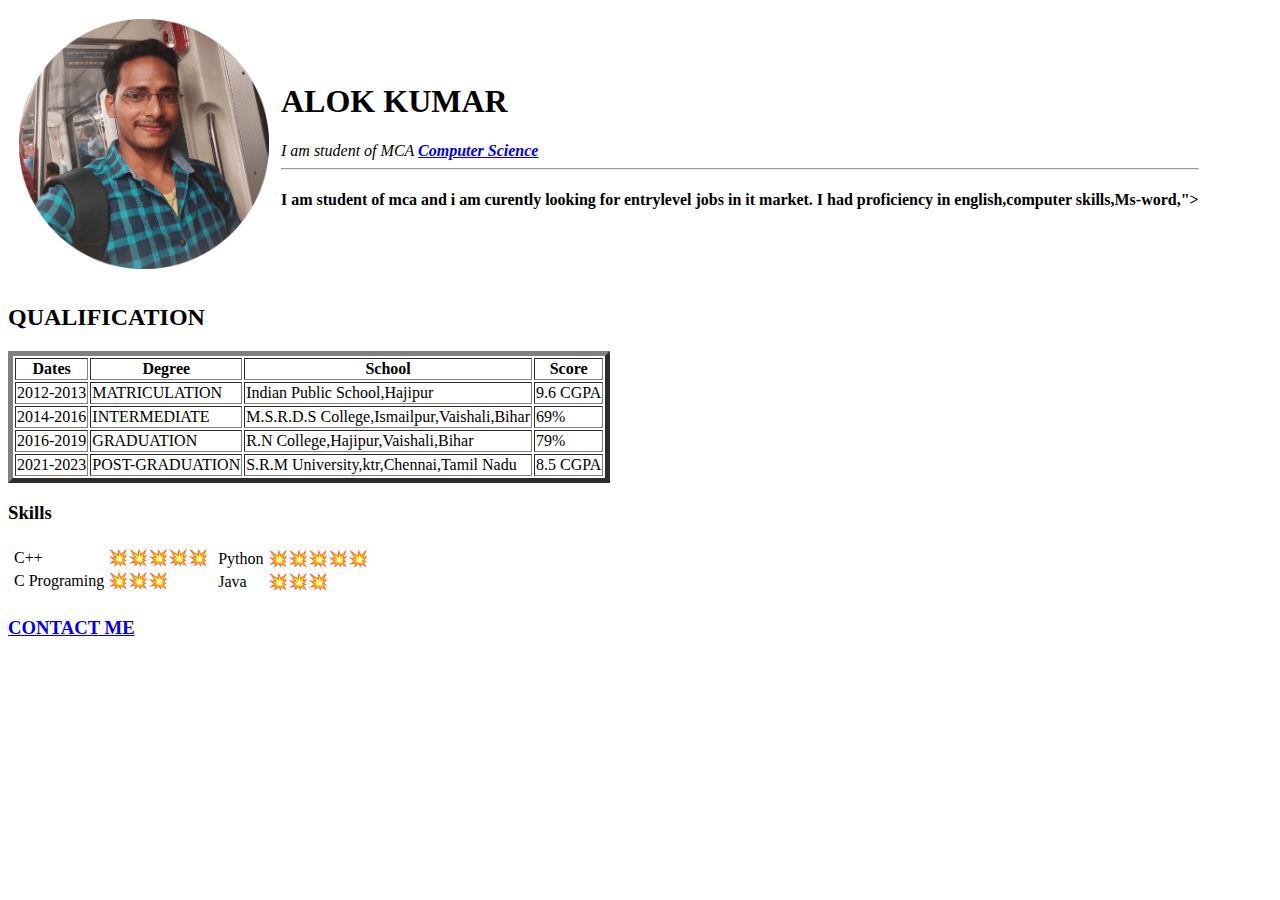
==== index.html @ 1e6fc647 "Add initial websites cv" ====
<!DOCTYPE html>
<html lang="en">
<head>
    <meta charset="UTF-8">
    <meta http-equiv="X-UA-Compatible" content="IE=edge">
    <meta name="viewport" content="width=device-width, initial-scale=1.0">
    <title>Alok personal site</title>
</head>
<body>
    <table cellspacing="10">
        <tr> 
   <td>  <img src="alok.png " alt="  My profile photo"width="250" height="250"></td>
    <td><h1><strong>ALOK KUMAR</strong></h1>
    <p1><em> I am student of MCA <strong><a href=" https://in.coursera.org/browse/computer-science ">  Computer Science</a></strong></em></p1>
    <hr>
    <p1><h4> I am student of mca and i am curently looking for entrylevel jobs in it market. 
        I had proficiency in english,computer skills,Ms-word,"></h4></p1></td>
        </tr>
    </table>

        <h2><STRONG>  QUALIFICATION</STRONG> </h2>
        <table border="5">
            <thead>
                <tr>
                    <th>Dates</th>
                    <th>Degree</th>
                    <th>School</th>
                    <th>Score</th>

                </tr>
            </thead>
            <tr>
                <td>2012-2013</td>
                <td>MATRICULATION</td>
                <td>Indian Public School,Hajipur</td>
                <td>9.6 CGPA</td>
                
            </tr>
            <tr>
                <td>2014-2016</td>
                <td>INTERMEDIATE</td>
                <Td>M.S.R.D.S College,Ismailpur,Vaishali,Bihar</Td>
                <td>69%</td>
            </tr>
            <tr>
                <td>2016-2019</td>
                <td>GRADUATION</td>
                <TD>R.N College,Hajipur,Vaishali,Bihar</TD>
                <td>79%</td>
            </tr>
            <tr>
                <td>2021-2023</td>
                <td>POST-GRADUATION</td>
                <TD>S.R.M University,ktr,Chennai,Tamil Nadu</TD>
                <td>8.5 CGPA</td>
            </tr>
        </table>
        <p1><h3>Skills</h3></p1>
        <table cells spacing="100">
            <td> 
            <table>
                <tr>
                    <td>C++</td>
                    <td>💥💥💥💥💥</td>
                </tr>
                <tr>
                    <td>C Programing</td>
                    <td>     💥💥💥</td>
                </tr>
                <tr>
            </table>
            </td>
            <td>
                <table>
            <tr>
                <td>Python</td>
                <td>💥💥💥💥💥</td>
            </tr>
            <tr>
                <td>Java</td>
                <td>     💥💥💥</td>
            </tr>
        </table>
        </td>
        </table>
    
    
        
        <p1> <a href="contact.html"><h3>CONTACT ME</h3></a></p1>
         
</body>
</html>
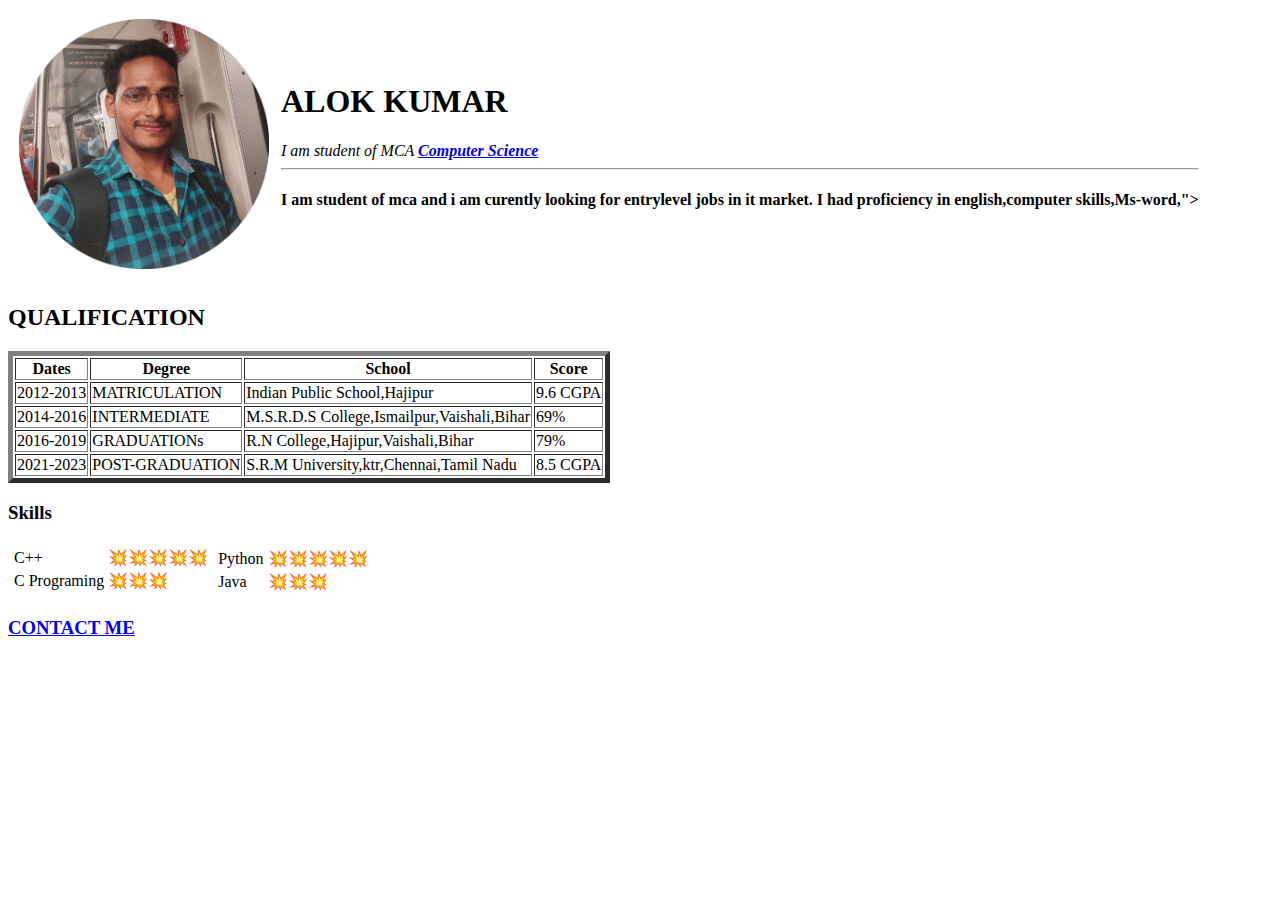
==== commit af257c47: "Update index.html" ====
--- a/index.html
+++ b/index.html
@@ -44,7 +44,7 @@
             </tr>
             <tr>
                 <td>2016-2019</td>
-                <td>GRADUATION</td>
+                <td>GRADUATIONs</td>
                 <TD>R.N College,Hajipur,Vaishali,Bihar</TD>
                 <td>79%</td>
             </tr>
@@ -89,4 +89,4 @@
         <p1> <a href="contact.html"><h3>CONTACT ME</h3></a></p1>
          
 </body>
-</html>+</html>
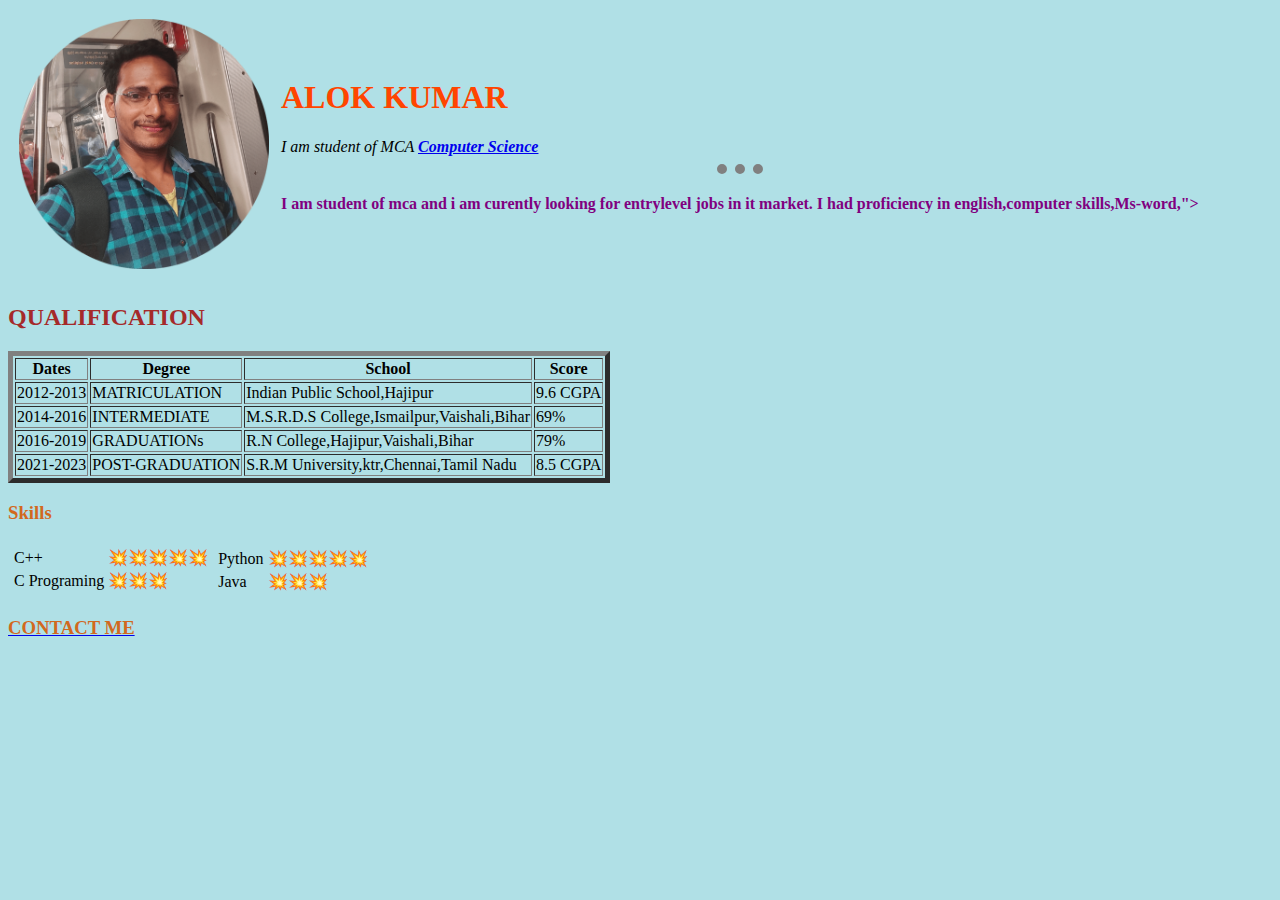
==== commit b0e578d9: "Update index.html" ====
--- a/index.html
+++ b/index.html
@@ -5,6 +5,7 @@
     <meta http-equiv="X-UA-Compatible" content="IE=edge">
     <meta name="viewport" content="width=device-width, initial-scale=1.0">
     <title>Alok personal site</title>
+    <link rel="stylesheet" href="styles.css">
 </head>
 <body>
     <table cellspacing="10">
--- a/styles.css
+++ b/styles.css
@@ -0,0 +1,29 @@
+body{
+    background-color: powderblue;
+}
+hr{
+    height: 0px;
+    width: 5%;
+    border-style: dotted none none;
+    border-color: grey;
+    border-width: 10px;
+}
+h1 {
+    color:orangered;
+}
+h2{
+    color: brown;
+}
+h3{
+    color: chocolate;
+}
+h4{
+    color:purple;
+}
+li{
+    color: rgb(16, 105, 188);
+}
+label{
+    color: darkgreen;
+}
+ 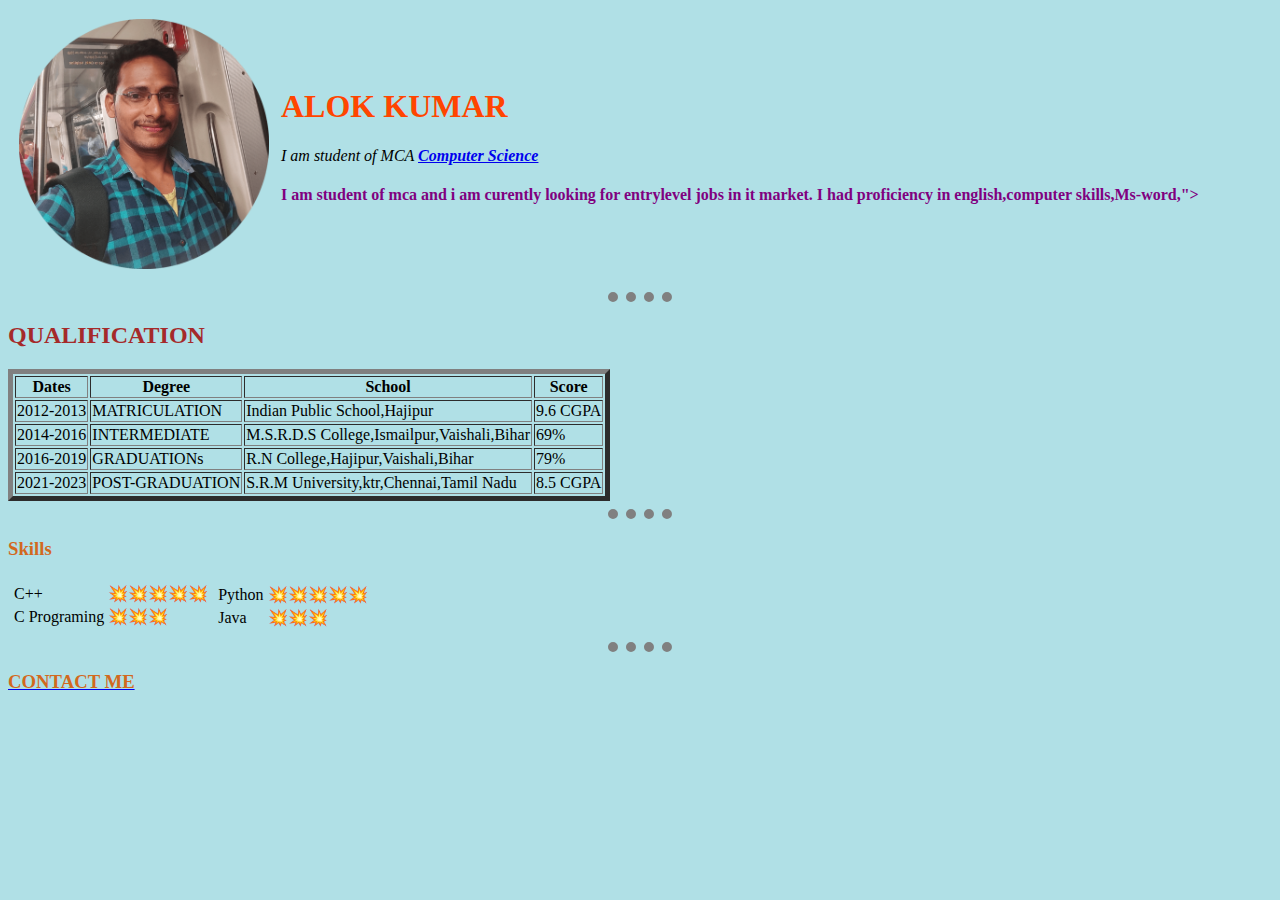
==== commit 5dfe2b32: "Update index.html" ====
--- a/index.html
+++ b/index.html
@@ -13,11 +13,12 @@
    <td>  <img src="alok.png " alt="  My profile photo"width="250" height="250"></td>
     <td><h1><strong>ALOK KUMAR</strong></h1>
     <p1><em> I am student of MCA <strong><a href=" https://in.coursera.org/browse/computer-science ">  Computer Science</a></strong></em></p1>
-    <hr>
+    
     <p1><h4> I am student of mca and i am curently looking for entrylevel jobs in it market. 
         I had proficiency in english,computer skills,Ms-word,"></h4></p1></td>
         </tr>
     </table>
+    <hr>
 
         <h2><STRONG>  QUALIFICATION</STRONG> </h2>
         <table border="5">
@@ -56,6 +57,7 @@
                 <td>8.5 CGPA</td>
             </tr>
         </table>
+    <hr>
         <p1><h3>Skills</h3></p1>
         <table cells spacing="100">
             <td> 
@@ -84,7 +86,7 @@
         </table>
         </td>
         </table>
-    
+   <hr> 
     
         
         <p1> <a href="contact.html"><h3>CONTACT ME</h3></a></p1>
